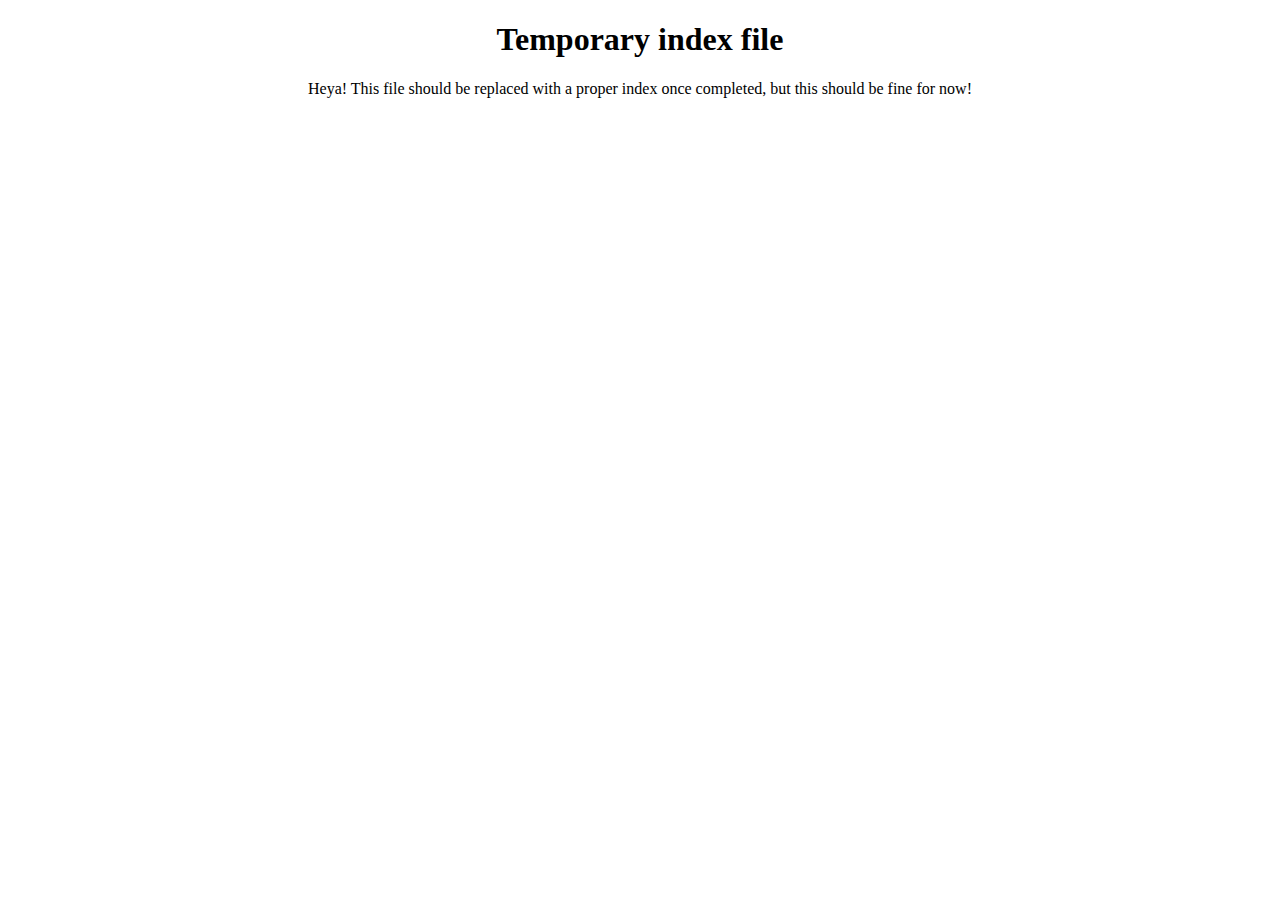
==== src/main/webapp/index.html @ 1abdf6a8 "Some backend work for searching maps" ====
<!DOCTYPE html>
<html lang="en">
<head>
    <meta charset="UTF-8">
    <link rel="stylesheet" href="styles-base.css">
    <title>Map Maker</title>
</head>
<body>
<div id="content" class="centered">
    <h1>Temporary index file</h1>
    <p>
        Heya! This file should be replaced with a proper index once completed,
        but this should be fine for now!
    </p>
</div>
</body>
</html>
---- src/main/webapp/styles-base.css ----
.centered {
    text-align: center;
}
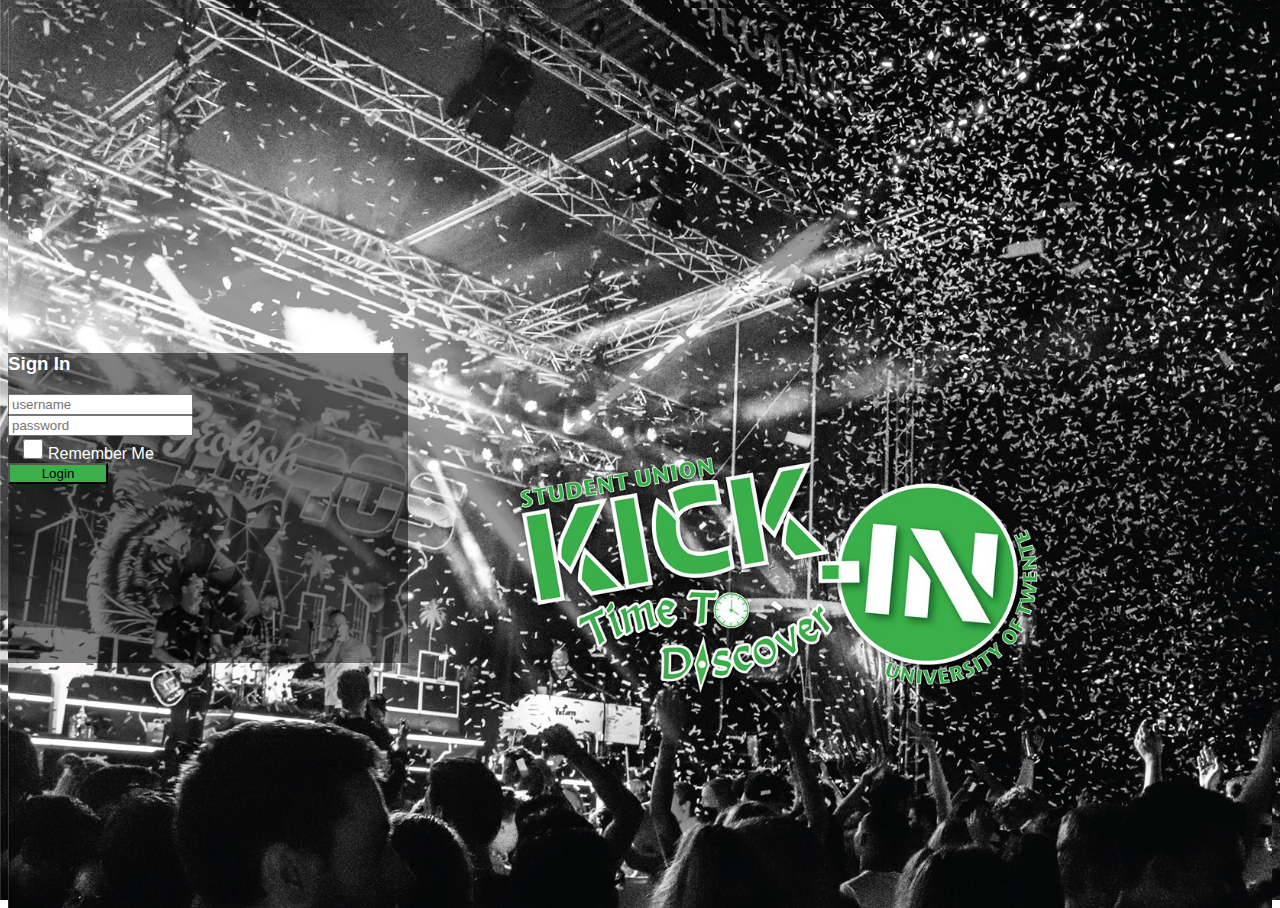
==== commit 2576f9db: "bootstrap update v.1" ====
--- a/src/main/webapp/index.html
+++ b/src/main/webapp/index.html
@@ -1,17 +1,73 @@
 <!DOCTYPE html>
 <html lang="en">
 <head>
+
+    <title>Login</title>
     <meta charset="UTF-8">
-    <link rel="stylesheet" href="styles-base.css">
-    <title>Map Maker</title>
+    <meta name="viewport" content="width=device-width, initial-scale=1">
+    <link rel="stylesheet"
+          href="https://stackpath.bootstrapcdn.com/bootstrap/4.2.1/css/bootstrap.min.css"
+          integrity="sha384-GJzZqFGwb1QTTN6wy59ffF1BuGJpLSa9DkKMp0DgiMDm4iYMj70gZWKYbI706tWS"
+          crossorigin="anonymous">
+    <link rel="stylesheet" ]
+          href="https://use.fontawesome.com/releases/v5.3.1/css/all.css"
+          integrity="sha384-mzrmE5qonljUremFsqc01SB46JvROS7bZs3IO2EmfFsd15uHvIt+Y8vEf7N7fWAU"
+          crossorigin="anonymous">
+    <link rel="stylesheet"
+          href="css/login.css">
+    <script src="//cdnjs.cloudflare.com/ajax/libs/jquery/3.2.1/jquery.min.js"></script>
+    <script src="//maxcdn.bootstrapcdn.com/bootstrap/4.1.1/js/bootstrap.min.js"></script>
+
 </head>
 <body>
-<div id="content" class="centered">
-    <h1>Temporary index file</h1>
-    <p>
-        Heya! This file should be replaced with a proper index once completed,
-        but this should be fine for now!
-    </p>
+<div class="container">
+    <div class="d-flex justify-content-center h-100">
+        <div class="card">
+            <div class="card-header">
+                <h3>Sign In</h3>
+                <div class="d-flex justify-content-end social_icon">
+                    <span><i class="fab fa-google-plus-square"></i></span>
+                </div>
+            </div>
+            <div class="card-body">
+                <form>
+                    <div class="input-group form-group">
+                        <div class="input-group-prepend">
+                            <span class="input-group-text"><i class="fas fa-user"></i></span>
+                        </div>
+                        <input type="text" class="form-control" placeholder="username">
+
+                    </div>
+                    <div class="input-group form-group">
+                        <div class="input-group-prepend">
+                            <span class="input-group-text"><i class="fas fa-key"></i></span>
+                        </div>
+                        <input type="password" class="form-control" placeholder="password">
+                    </div>
+                    <div class="row align-items-center remember">
+                        <input type="checkbox">Remember Me
+                    </div>
+                    <div class="form-group">
+                        <input type="submit" value="Login" class="btn float-right login_btn">
+                    </div>
+                </form>
+            </div>
+            <!--<div class="card-footer">
+                <div class="d-flex justify-content-center links">
+                    Don't have an account?<a href="#">Sign Up</a>
+                </div>
+                <div class="d-flex justify-content-center">
+                    <a href="#">Forgot your password?</a>
+                </div>
+            </div>-->
+        </div>
+    </div>
 </div>
+<script src="https://code.jquery.com/jquery-3.3.1.slim.min.js"
+        integrity="sha384-q8i/X+965DzO0rT7abK41JStQIAqVgRVzpbzo5smXKp4YfRvH+8abtTE1Pi6jizo"
+        crossorigin="anonymous"></script>
+<script src="https://stackpath.bootstrapcdn.com/bootstrap/4.2.1/js/bootstrap.min.js"
+        integrity="sha384-B0UglyR+jN6CkvvICOB2joaf5I4l3gm9GU6Hc1og6Ls7i6U/mkkaduKaBhlAXv9k"
+        crossorigin="anonymous"></script>
 </body>
 </html>--- a/src/main/webapp/css/login.css
+++ b/src/main/webapp/css/login.css
@@ -0,0 +1,86 @@
+html,body{
+    background-image: url('../img/image_login_1.png');
+    background-size: cover;
+    background-repeat: no-repeat;
+    height: 100%;
+    font-family: "Helvetica Neue",Helvetica,Arial,sans-serif;
+}
+
+.container{
+    height: 100%;
+    align-content: center;
+}
+
+.card{
+    height: 310px; /*370px*/
+    margin-top: 100px; /*auto*/
+    margin-bottom: auto;
+    width: 400px;
+    background-color: rgba(0,0,0,0.5) !important;
+}
+
+.social_icon span{
+    font-size: 60px;
+    margin-left: 10px;
+    color: #3baf4a;
+}
+
+.social_icon span:hover{
+    color: white;
+    cursor: pointer;
+}
+
+.card-header h3{
+    color: white;
+}
+
+.social_icon{
+    position: absolute;
+    right: 20px;
+    top: -45px;
+}
+
+.input-group-prepend span{
+    width: 50px;
+    background-color: #3baf4a;
+    color: black;
+    border:0 !important;
+}
+
+input:focus{
+    outline: 0 0 0 0  !important;
+    box-shadow: 0 0 0 0 !important;
+
+}
+
+.remember{
+    color: white;
+}
+
+.remember input
+{
+    width: 20px;
+    height: 20px;
+    margin-left: 15px;
+    margin-right: 5px;
+}
+
+.login_btn{
+    color: black;
+    background-color: #3baf4a;
+    width: 100px;
+}
+
+.login_btn:hover{
+    color: black;
+    background-color: white;
+}
+
+.links{
+    color: white;
+}
+
+.links a{
+    margin-left: 4px;
+}
+
